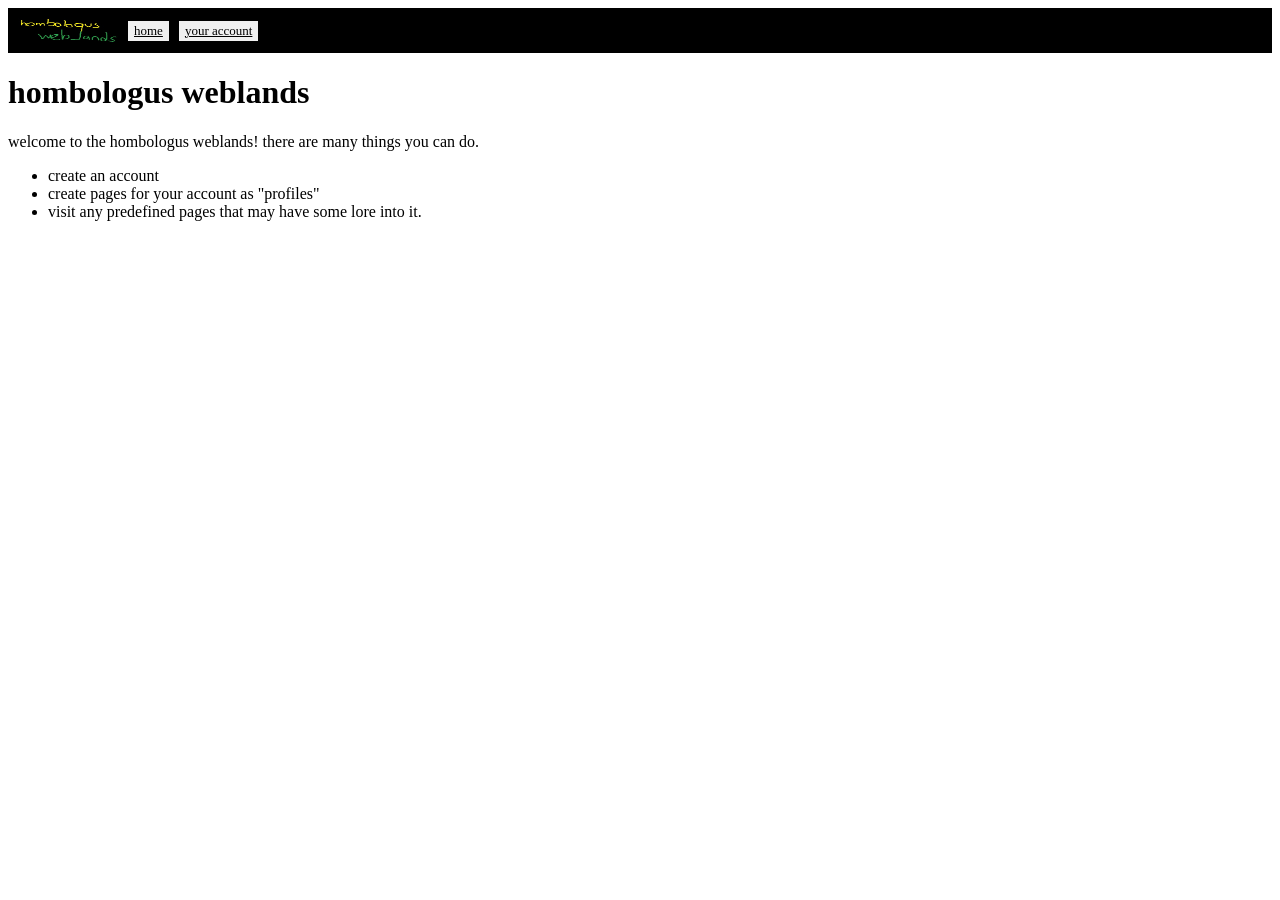
==== index.html @ e293e74c "Add files via upload" ====
<!DOCTYPE html>
<html>
<head>
    <meta charset="UTF-8">
    <meta name="viewport" content="width=device-width, initial-scale=1.0">
    <title>hombologus weblands</title>
    <link rel="stylesheet" href="styles.css">
</head>
<body>
    <h1>hombologus weblands</h1>
    <p>welcome to the hombologus weblands! there are many things you can do.</p>
    <ul>
        <li>create an account</li>
        <li>create pages for your account as "profiles"</li>
        <li>visit any predefined pages that may have some lore into it.</li>
    </ul>
    <script src="topbar.js"></script>
</body>
</html>
---- styles.css ----
.topbar {
    background-color: black;
    padding: 10px;
    display: flex;
    align-items: center;
}

.button {
    padding: 2px 6px;
    border: 2px #808080;
    background-color: #f0f0f0;
    color: #000;
    cursor: pointer;
    font-family: inherit;
    font-size: 13px;
}
.button:hover {
    background-color: #e0e0e0;
}
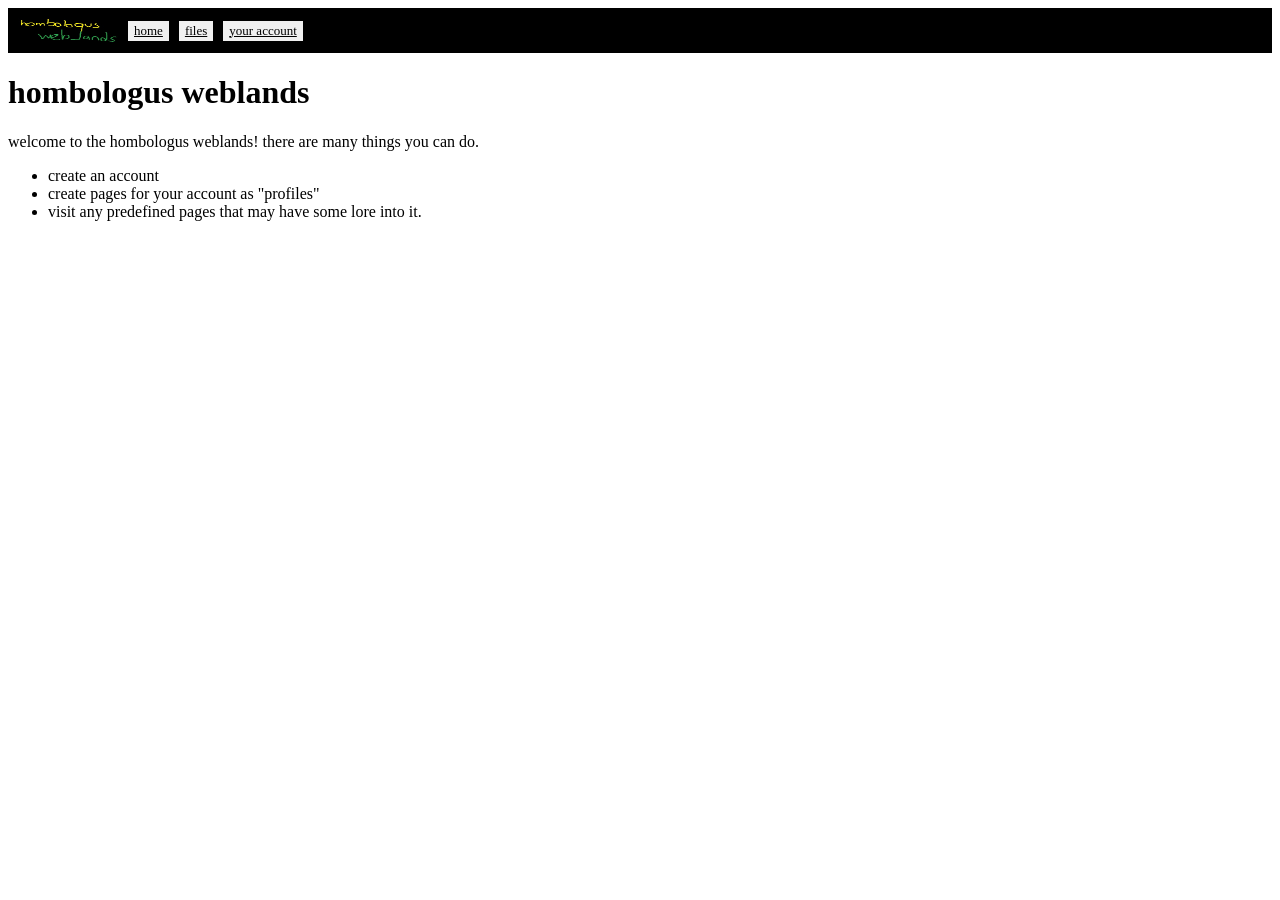
==== commit 7f8bc45c: "apple" ====
--- a/index.html
+++ b/index.html
@@ -14,6 +14,6 @@
         <li>create pages for your account as "profiles"</li>
         <li>visit any predefined pages that may have some lore into it.</li>
     </ul>
-    <script src="topbar.js"></script>
+    <script src="main.js"></script>
 </body>
 </html>
